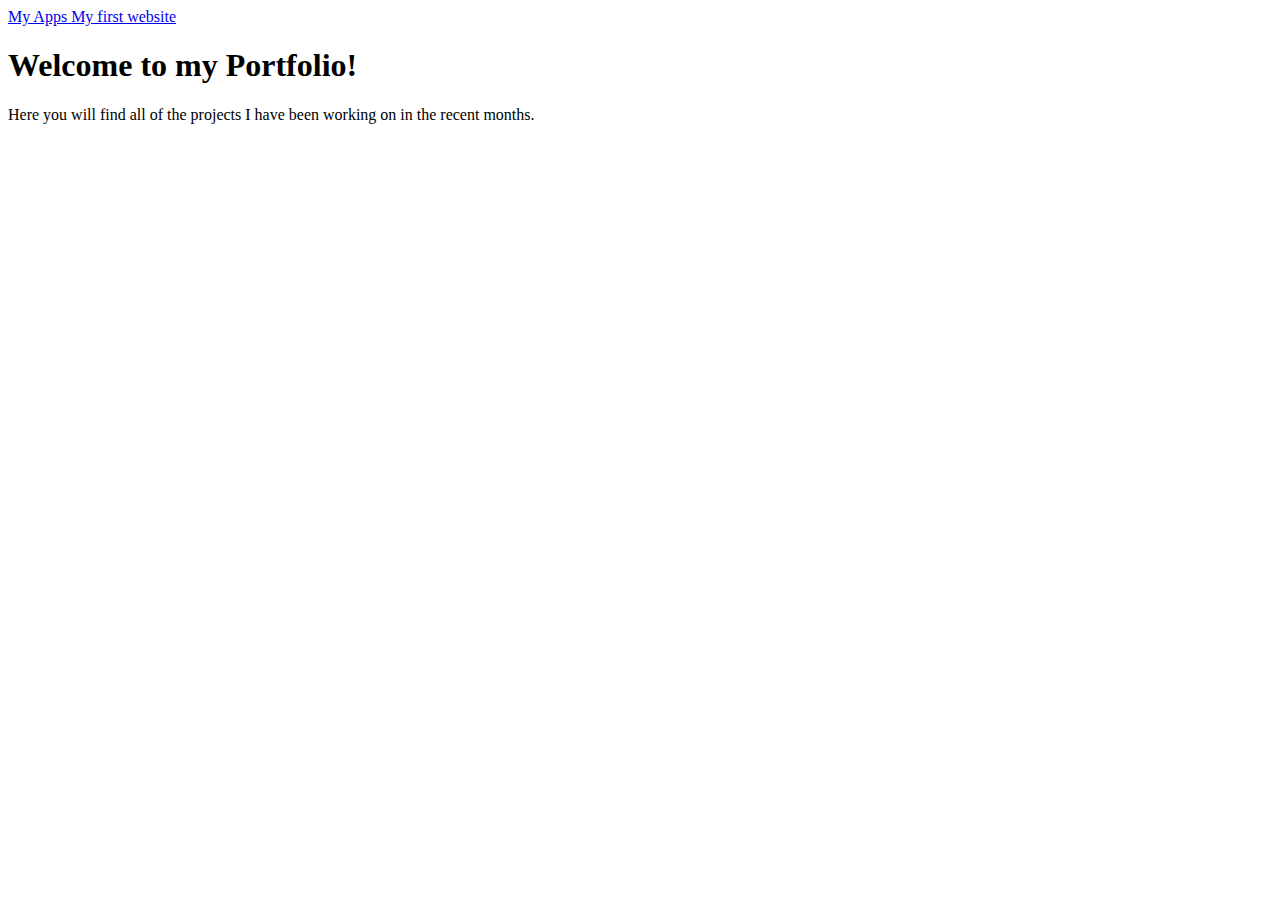
==== index.html @ 2025a03f "Update index.html" ====
<html>
  <head>
    <div class="topnav">
      <a href="index.html">My Apps </a>
      <a href="important.html>My Appx </a>
               <a href="firstweb.html"> My first website </a>
</div>
<!DOCTYPE html>
<html>
<head>
<title>Page Title</title>
</head>
<body>

<h1>Welcome to my Portfolio!</h1>
<p>Here you will find all of the projects I have been working on in the recent months.</p>

</body>
</html>
<!DOCTYPE html>
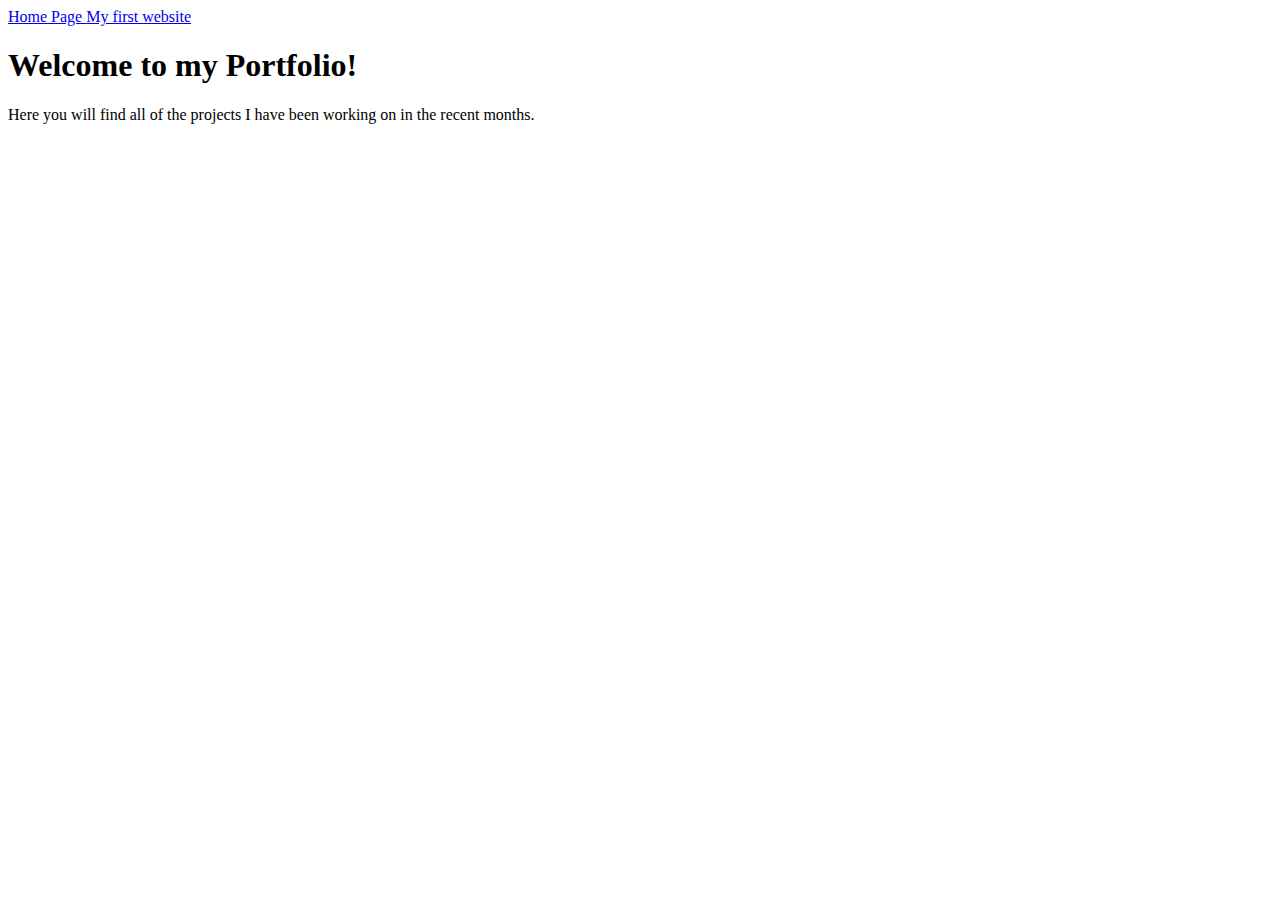
==== commit 52c9f721: "Update index.html" ====
--- a/index.html
+++ b/index.html
@@ -1,8 +1,8 @@
 <html>
   <head>
     <div class="topnav">
-      <a href="index.html">My Apps </a>
-      <a href="important.html>My Appx </a>
+      <a href="index.html"> Home Page </a>
+      <a href="important.html> My Apps </a>
                <a href="firstweb.html"> My first website </a>
 </div>
 <!DOCTYPE html>
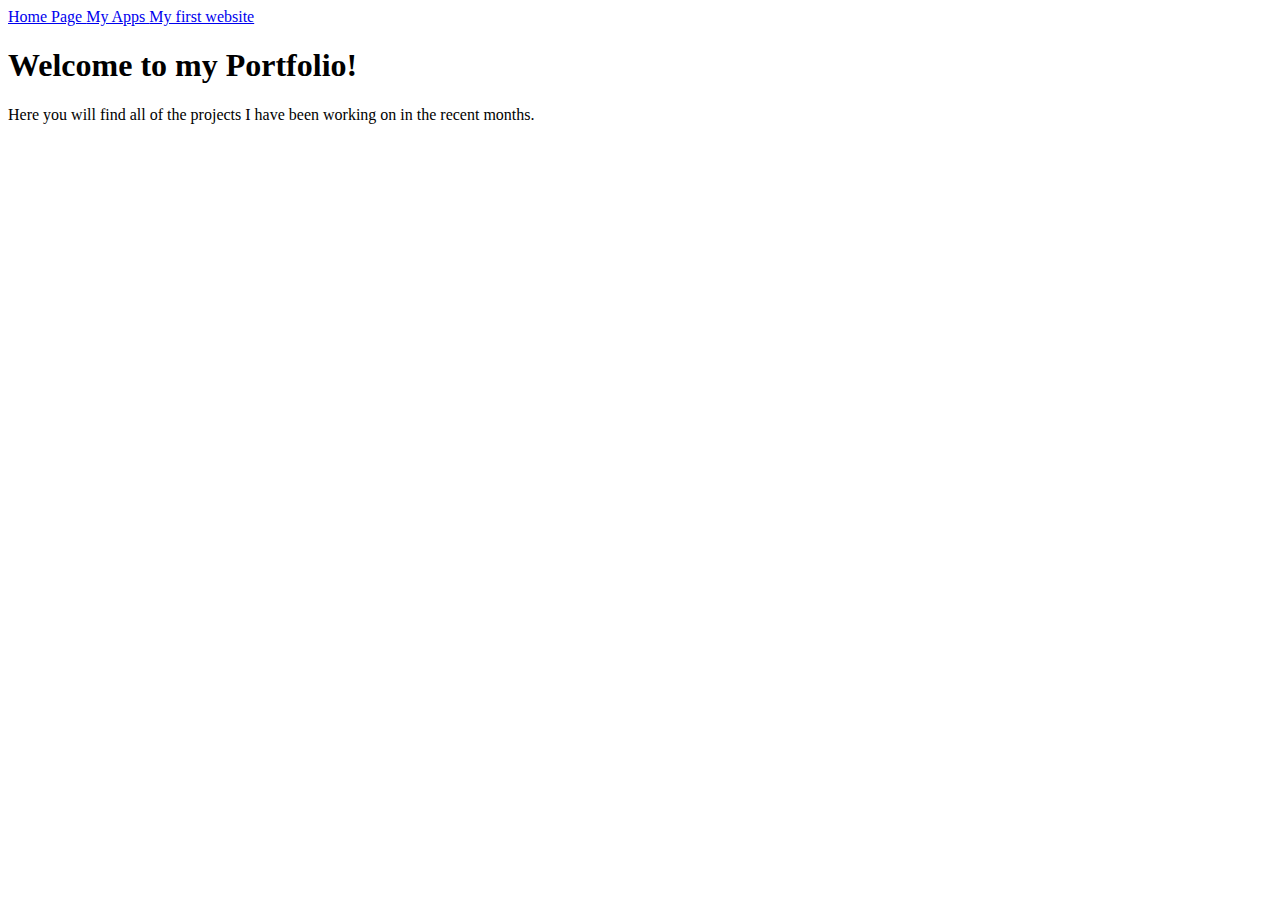
==== commit 50696e1c: "Update index.html" ====
--- a/index.html
+++ b/index.html
@@ -2,8 +2,8 @@
   <head>
     <div class="topnav">
       <a href="index.html"> Home Page </a>
-      <a href="important.html> My Apps </a>
-               <a href="firstweb.html"> My first website </a>
+      <a href="important.html"> My Apps </a>
+      <a href="firstweb.html"> My first website </a>
 </div>
 <!DOCTYPE html>
 <html>
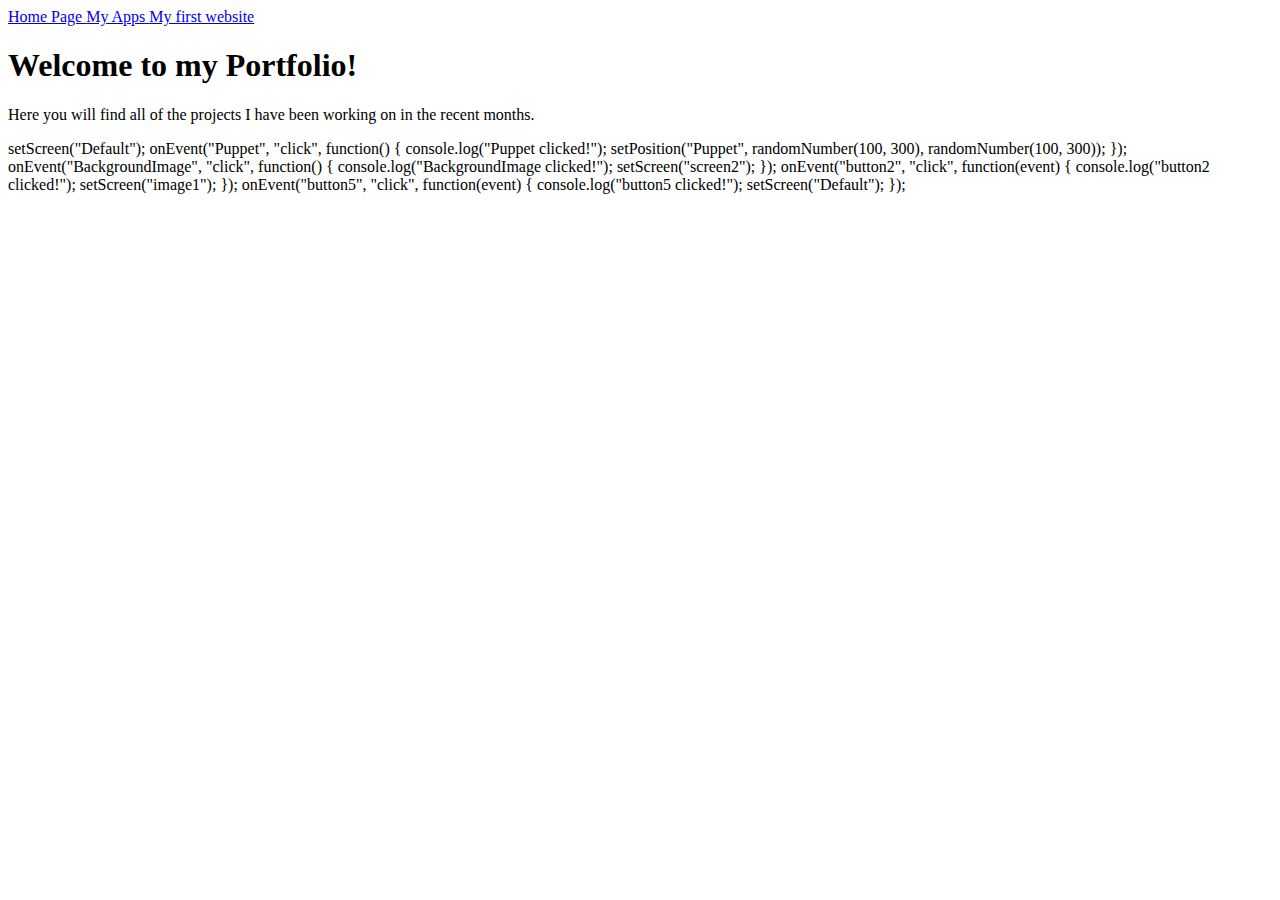
==== commit dc3418c0: "Update index.html" ====
--- a/index.html
+++ b/index.html
@@ -18,3 +18,21 @@
 </body>
 </html>
 <!DOCTYPE html>
+
+    setScreen("Default");
+onEvent("Puppet", "click", function() {
+  console.log("Puppet clicked!");
+  setPosition("Puppet", randomNumber(100, 300), randomNumber(100, 300));
+});
+onEvent("BackgroundImage", "click", function() {
+  console.log("BackgroundImage clicked!");
+  setScreen("screen2");
+});
+onEvent("button2", "click", function(event) {
+  console.log("button2 clicked!");
+  setScreen("image1");
+});
+onEvent("button5", "click", function(event) {
+  console.log("button5 clicked!");
+  setScreen("Default");
+});
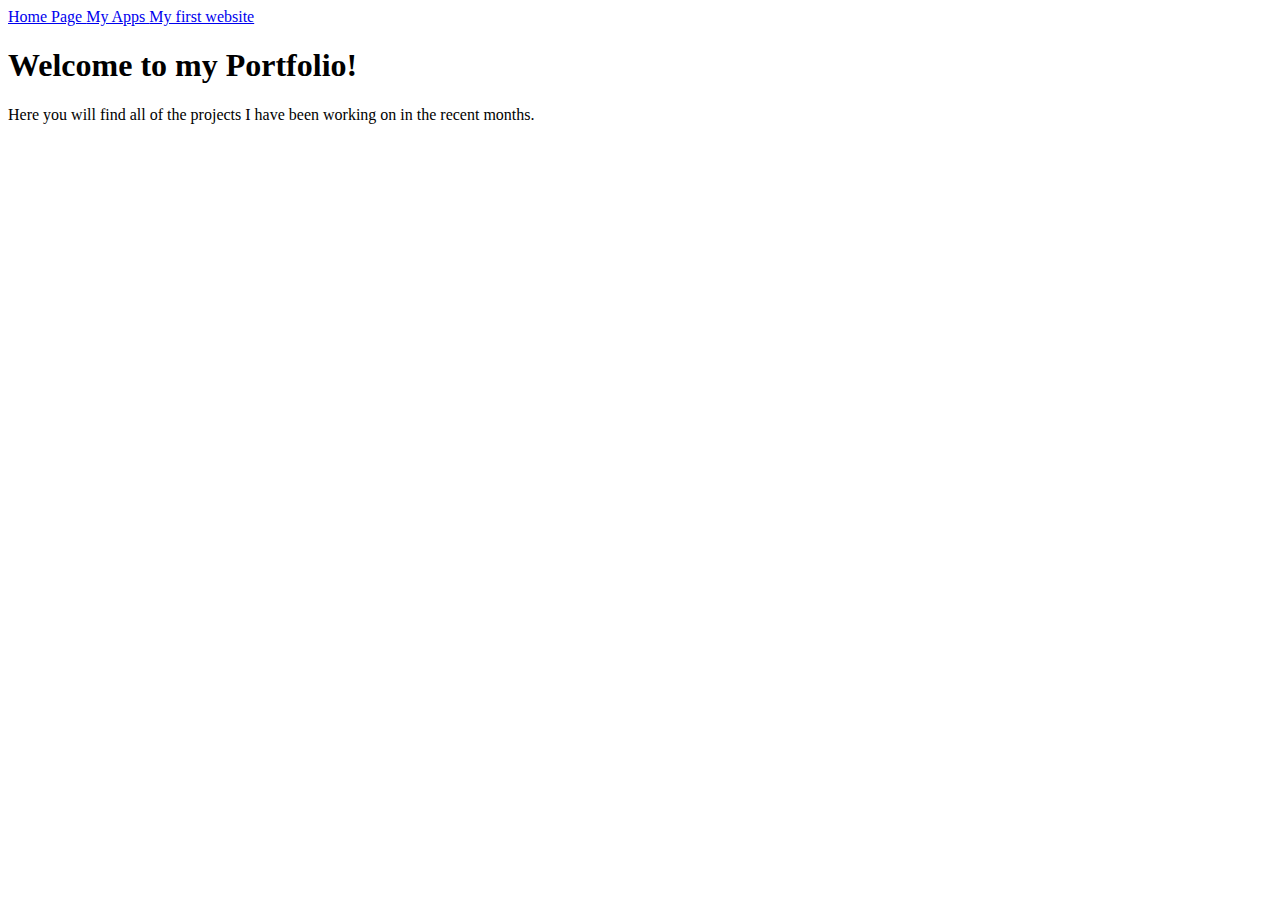
==== commit 099f1b41: "Update index.html" ====
--- a/index.html
+++ b/index.html
@@ -18,21 +18,3 @@
 </body>
 </html>
 <!DOCTYPE html>
-
-    setScreen("Default");
-onEvent("Puppet", "click", function() {
-  console.log("Puppet clicked!");
-  setPosition("Puppet", randomNumber(100, 300), randomNumber(100, 300));
-});
-onEvent("BackgroundImage", "click", function() {
-  console.log("BackgroundImage clicked!");
-  setScreen("screen2");
-});
-onEvent("button2", "click", function(event) {
-  console.log("button2 clicked!");
-  setScreen("image1");
-});
-onEvent("button5", "click", function(event) {
-  console.log("button5 clicked!");
-  setScreen("Default");
-});
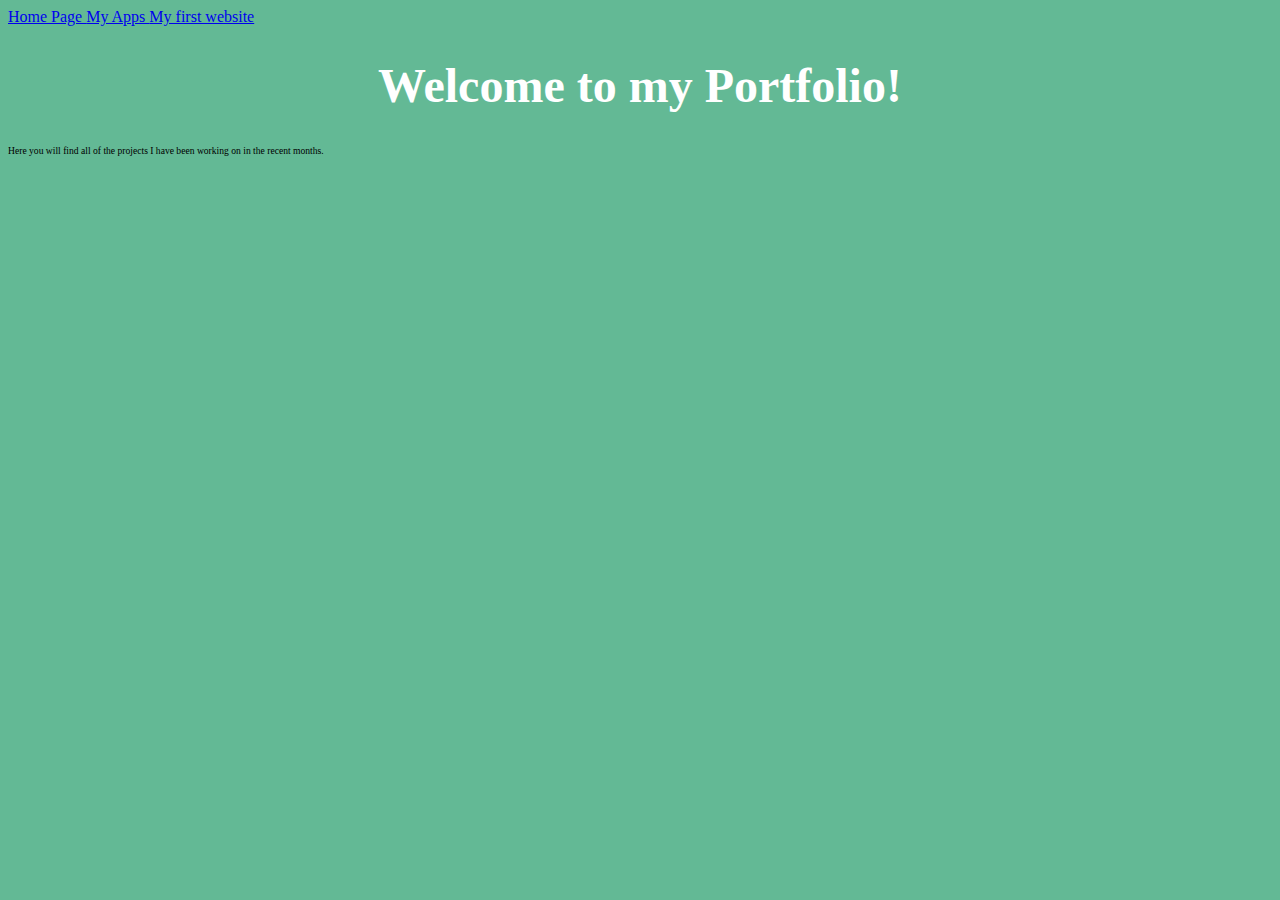
==== commit c906bb39: "Update index.html" ====
--- a/index.html
+++ b/index.html
@@ -1,9 +1,9 @@
 <html>
   <head>
     <div class="topnav">
-      <a href="index.html"> Home Page </a>
-      <a href="important.html"> My Apps </a>
-      <a href="firstweb.html"> My first website </a>
+      <a class="active" href="index.html"> Home Page </a>
+      <a href="projects.html"> My Apps </a>
+      <a href="Website.html"> My first website </a>
 </div>
 <!DOCTYPE html>
 <html>
@@ -18,3 +18,6 @@
 </body>
 </html>
 <!DOCTYPE html>
+
+    
+<LINK href="styles.css" rel="stylesheet" type="text/css">
--- a/styles.css
+++ b/styles.css
@@ -0,0 +1,24 @@
+body {background-color: #63B995;}
+
+p {text align: center; color: black; font-size: 80%;}
+
+h2 {text-align: center; font-size: 300%;}
+
+img {size: ;}
+
+<style>
+table {
+  font-family: arial, sans-serif;
+  border-collapse: collapse;
+  width: 100%;
+}
+
+
+body {background-color: #63B995;}
+
+p {text align: center; color: black; font-size: 60%;}
+
+h1 {text-align: center; color: White; font-size: 300%;}
+h2 {text-align: center; color: Black; font-size: 300%;}
+
+img {size:  ;}
